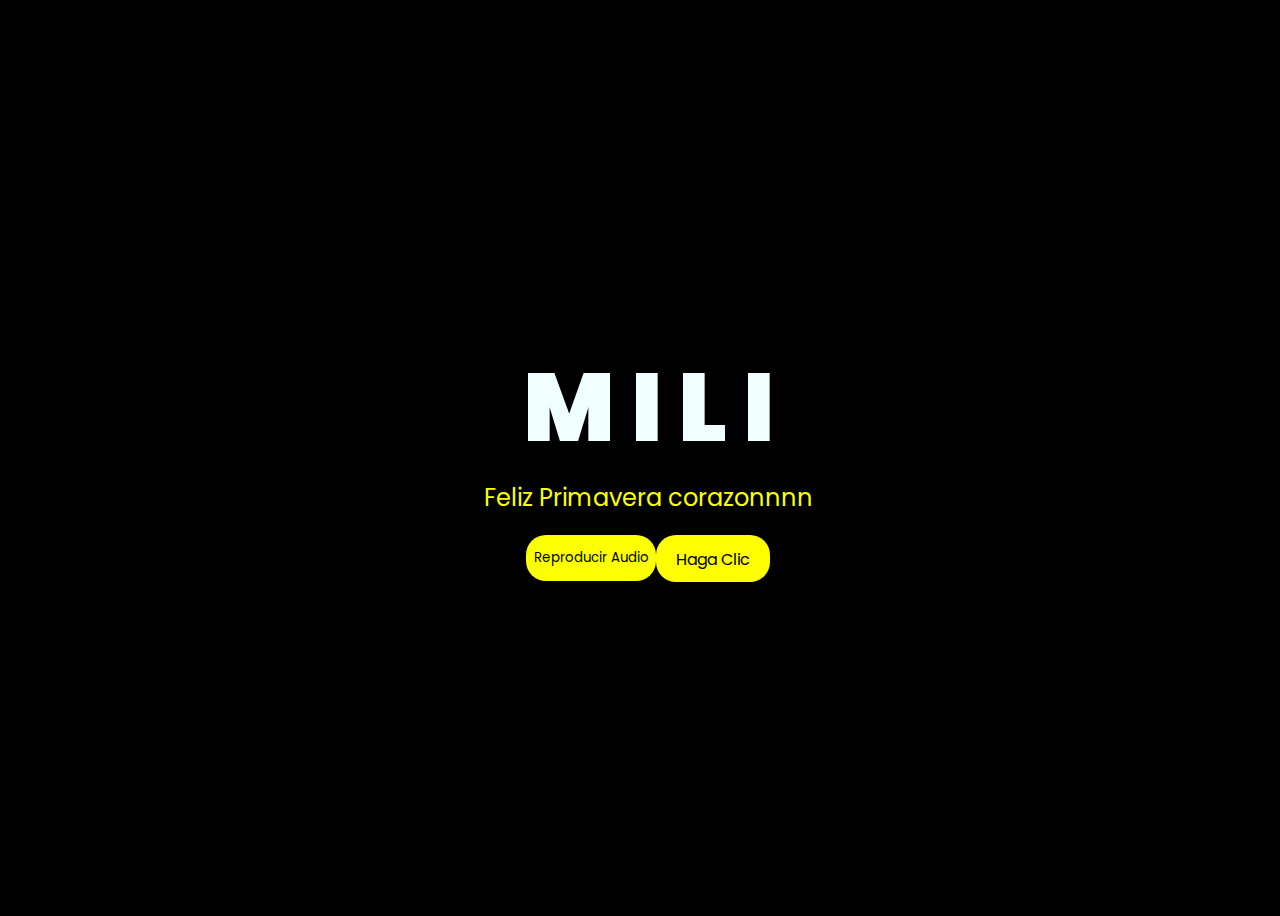
==== index.html @ 45d3befc "Flores" ====
<!DOCTYPE html>
<html lang="en">
<head>
    <meta charset="UTF-8">
    <meta http-equiv="X-UA-Compatible" content="IE=edge">
    <meta name="viewport" content="width=device-width, initial-scale=1.0">
    <link rel="stylesheet" href="css/style.css">
    <link rel="icon" href="img/flowers.png" type="image/x-icon">
    <title>FLORES</title>
</head>
<body>
    
    <div class="greetings">

        <span>M</span>
        <span>I</span>
        <span>L</span>
        <span>I</span>
    </div>
    <div class="greetings">
        <span></span>
        <span></span>
        <span></span>
        <span></span>
        <span></span>
        <span></span>
    </div>
    <div class="description">
        <span>Feliz Primavera corazonnnn</span>
    </div>
    <div class="botones">
        <button id="playButton" class="buttonRep">Reproducir Audio</button>
    <audio id="myAudio" src="videoplayback_GINPle91.mp3"></audio>
    <div class="button">
        <button>
            <a href="FLORES.html">Haga Clic</a>
        </button>
    </div>
    
        
    </div>
    <script>
        document.getElementById('playButton').addEventListener('click', function() {
            var audio = document.getElementById('myAudio');
            audio.play();
        });
    </script>
</body>
</html>
---- css/style.css ----
@import url('https://fonts.googleapis.com/css2?family=Poppins:ital,wght@0,500;1,900&display=swap');
*{
    font-family: 'Poppins',cursive;
}
body{
    color: azure;
    width: 100%;
    height: 100vh;
    display: flex;
    flex-direction: column;
    align-items: center;
    justify-content: center;
    background-color: black;
}
.buttonRep{
    border: none;
    border-radius: 20px;
    height: 46px;
    width: 130px;
    background-color: #fbff00;
    box-shadow: #fff;

}
.buttonRep:hover {
    background-color: orange; /* Cambia el color de fondo al pasar el mouse a naranja */
    box-shadow: 0 0 10px yellow, 0 0 20px yellow, 0 0 30px yellow; /* Efecto de resplandor amarillo */
  }
.botones{
    display: flex;
}
.greetings{
    font-size: 6rem;
    font-weight: 900;
}
.greetings > span{
    animation: glow 2.5s ease-in-out infinite;
}
@keyframes glow{
    0%, 100%{
        color: #fff;
        text-shadow: 0 0 12px #fbff00, 0 0 50px #fbff00, 0 0 100px #fbff00;
    }
    10%, 90%{
        color: #696565;
        text-shadow: none;
    }
}
.greetings > span:nth-child(2){
    animation-delay: .2s ;
}
.greetings > span:nth-child(3){
    animation-delay: .4s ;
}
.greetings > span:nth-child(4){
    animation-delay: .6s;
}
.greetings > span:nth-child(5){
    animation-delay: .8s;
}

.description{
    font-size: 1.5rem;
    margin-bottom: 20px;
}

.button a{
    text-decoration: none;
    font-size: 1rem;
    color: #111;
}

@media screen and (max-width:574px){
    .greetings{
        display: block;
        font-size: 3rem;
        font-weight: 500;
        text-align: center;
    }
    .description{
        font-size: 1rem;
    }
    
    .button a{
        font-size: .5rem;
    }
}

.description{
    color: #fbff00;
}

/* Estilo para el botón */
.button button {
    background-color: yellow; /* Fondo amarillo */
    border: none; /* Sin bordes */
    padding: 10px 20px; /* Ajusta el relleno según tu preferencia */
    font-size: 18px; /* Tamaño de fuente */
    cursor: pointer;
    position: relative; /* Necesario para el resplandor */
    border-radius: 20px; /* Esquinas redondeadas */
    transition: background-color 0.3s ease-in-out; /* Transición suave para el color de fondo */
  }
  
  /* Estilo para el enlace dentro del botón */
  .button button a {
    text-decoration: none; /* Elimina el subrayado del enlace */
    color: inherit; /* Hereda el color del texto del botón */
  }
  
  /* Efecto de resplandor al pasar el cursor sobre el botón */
  .button button:hover {
    background-color: orange; /* Cambia el color de fondo al pasar el mouse a naranja */
    box-shadow: 0 0 10px yellow, 0 0 20px yellow, 0 0 30px yellow; /* Efecto de resplandor amarillo */
  }
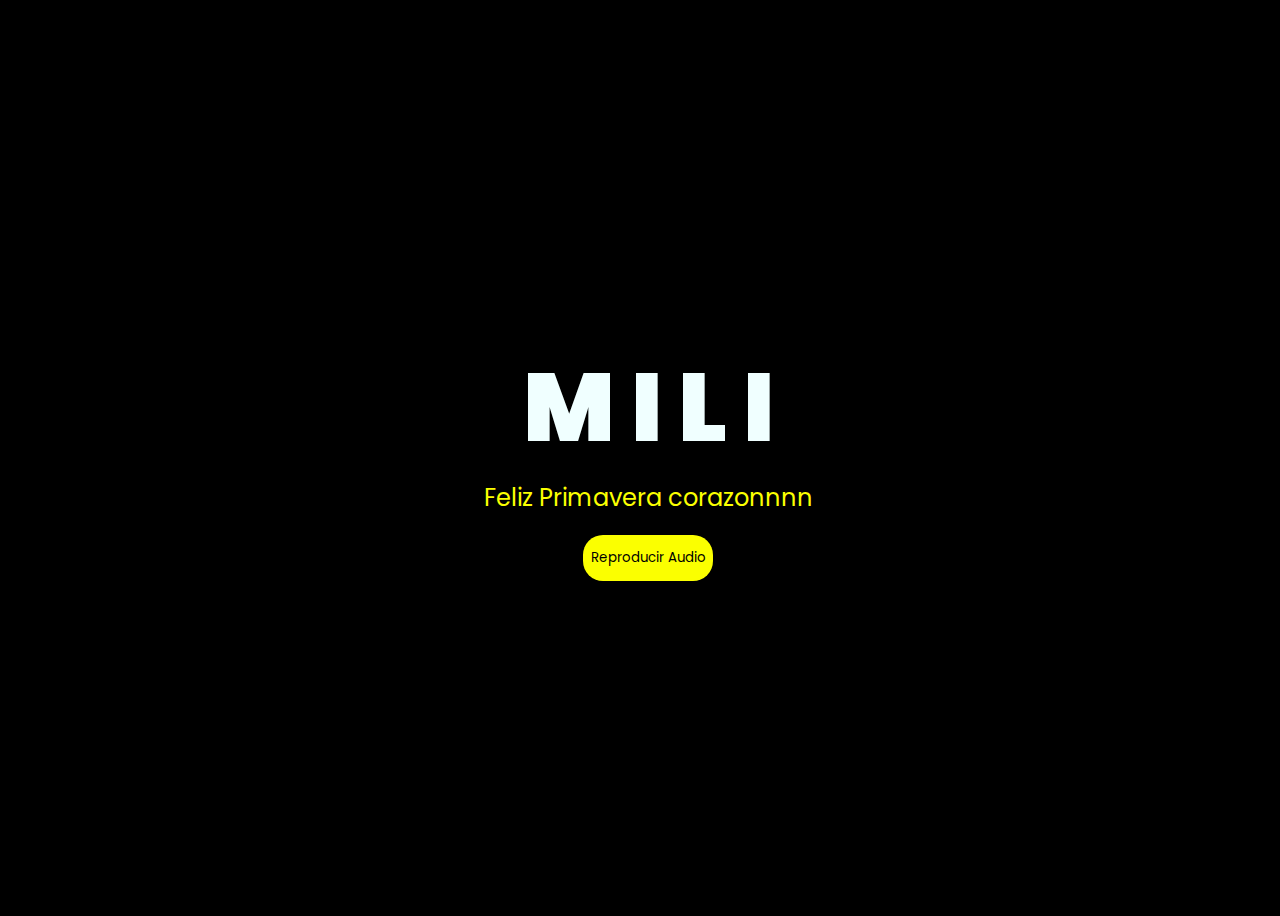
==== commit 10509e77: "Update index.html" ====
--- a/index.html
+++ b/index.html
@@ -7,16 +7,22 @@
     <link rel="stylesheet" href="css/style.css">
     <link rel="icon" href="img/flowers.png" type="image/x-icon">
     <title>FLORES</title>
+    <style>
+        /* Inicialmente ocultamos el botón de "Haga Clic" */
+        #hiddenButton {
+            display: none;
+        }
+    </style>
 </head>
 <body>
     
     <div class="greetings">
-
         <span>M</span>
         <span>I</span>
         <span>L</span>
         <span>I</span>
     </div>
+
     <div class="greetings">
         <span></span>
         <span></span>
@@ -25,25 +31,33 @@
         <span></span>
         <span></span>
     </div>
+
     <div class="description">
         <span>Feliz Primavera corazonnnn</span>
     </div>
+
     <div class="botones">
         <button id="playButton" class="buttonRep">Reproducir Audio</button>
-    <audio id="myAudio" src="videoplayback_GINPle91.mp3"></audio>
-    <div class="button">
-        <button>
-            <a href="FLORES.html">Haga Clic</a>
-        </button>
+        <audio id="myAudio" src="videoplayback_GINPle91.mp3"></audio>
+        <div class="button">
+            <!-- Botón inicialmente oculto -->
+            <button id="hiddenButton">
+                <a href="FLORES.html">Haga Clic</a>
+            </button>
+        </div>
     </div>
-    
-        
-    </div>
+
     <script>
+        // Función para reproducir audio
         document.getElementById('playButton').addEventListener('click', function() {
             var audio = document.getElementById('myAudio');
             audio.play();
         });
+
+        // Mostrar el botón "Haga Clic" después de 5 segundos
+        setTimeout(function() {
+            document.getElementById('hiddenButton').style.display = 'block';
+        }, 7000); // 5000 milisegundos = 5 segundos
     </script>
 </body>
-</html>+</html>
